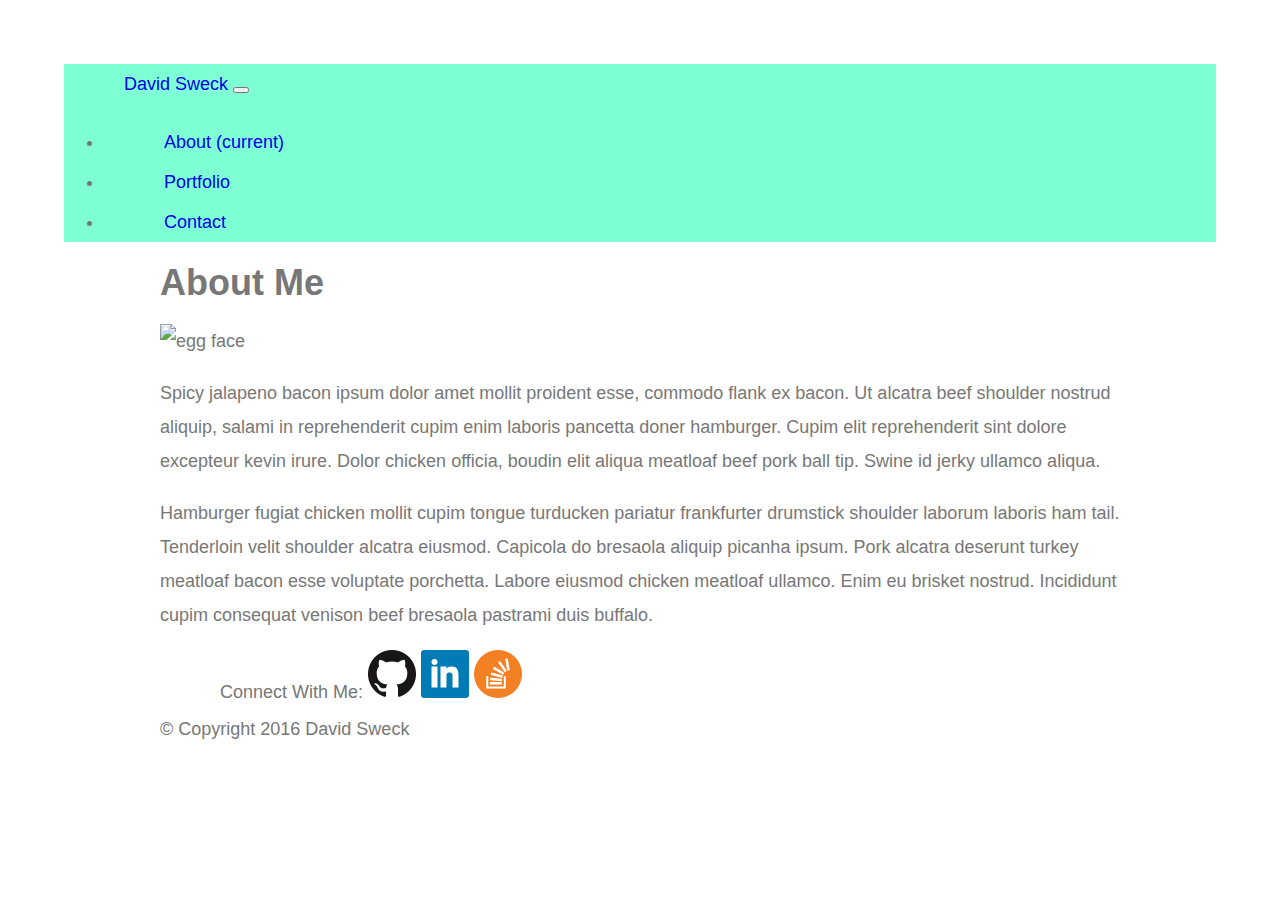
==== index.html @ b7570878 "Hmwk Wk2, Bootstrap" ====
<!DOCTYPE html>
<html lang="en">
<head>
    <meta charset="UTF-8">
    <meta name="viewport" content="width=device-width, initial-scale=1.0">
    <meta http-equiv="X-UA-Compatible" content="ie=edge">
    <title>Portfolio Page</title>
    <link rel="stylesheet" type="text/css" href="assets/css/normalise.css">
    <link rel="stylesheet" type="text/css" href="assets/css/style.css">
    <link rel="stylesheet" href="https://stackpath.bootstrapcdn.com/bootstrap/4.1.3/css/bootstrap.min.css" integrity="sha384-MCw98/SFnGE8fJT3GXwEOngsV7Zt27NXFoaoApmYm81iuXoPkFOJwJ8ERdknLPMO" crossorigin="anonymous">
    <script src="https://stackpath.bootstrapcdn.com/bootstrap/4.1.3/js/bootstrap.min.js" integrity="sha384-ChfqqxuZUCnJSK3+MXmPNIyE6ZbWh2IMqE241rYiqJxyMiZ6OW/JmZQ5stwEULTy" crossorigin="anonymous"></script>
</head>
   
<body>
        <nav class="navbar fixed-top navbar-expand-lg navbar-light" style="background-color: aquamarine">
                <a class="navbar-brand" href="#">David Sweck</a>
                <button class="navbar-toggler" type="button" data-toggle="collapse" data-target="#navbarNav" aria-controls="navbarNav" aria-expanded="false" aria-label="Toggle navigation">
                  <span class="navbar-toggler-icon"></span>
                </button>
                <div class="collapse navbar-collapse" id="navbarNav">
                  <ul class="navbar-nav">
                    <li class="nav-item active">
                      <a class="nav-link" href="index.html">About <span class="sr-only">(current)</span></a>
                    </li>
                    <li class="nav-item">
                      <a class="nav-link" href="portfolio.html">Portfolio</a>
                    </li>
                    <li class="nav-item">
                      <a class="nav-link" href="contact.html">Contact</a>
                    </li>
                  </ul>
                </div>
              </nav>

    <div id="main-container" class="container">
        <div class= "row">
            <div class= "col-md">
        
            <section class="main-container">
                <h1>About Me</h1>

                <img src="http://www.kvvhom.be/newsimages/nieuws_1459719298.jpg" class="auth-image" alt="egg face">

                <p>Spicy jalapeno bacon ipsum dolor amet mollit proident esse, commodo flank ex bacon. Ut alcatra beef shoulder nostrud aliquip, salami in reprehenderit cupim enim laboris pancetta doner hamburger. Cupim elit reprehenderit sint dolore excepteur kevin irure. Dolor chicken officia, boudin elit aliqua meatloaf beef pork ball tip. Swine id jerky ullamco aliqua.
                </p>
                <p>Hamburger fugiat chicken mollit cupim tongue turducken pariatur frankfurter drumstick shoulder laborum laboris ham tail. Tenderloin velit shoulder alcatra eiusmod. Capicola do bresaola aliquip picanha ipsum. Pork alcatra deserunt turkey meatloaf bacon esse voluptate porchetta. Labore eiusmod chicken meatloaf ullamco. Enim eu brisket nostrud. Incididunt cupim consequat venison beef bresaola pastrami duis buffalo.</p>

            </section>
<!-- not sure how to get foot across bottom, <span> didn work, tried moving various elements around...-->
            <nav class="navbar fixed-bottom navbar-light bg-light">
                    <a class="navbar-brand">Connect With Me:</a>
              <!--Can't seem to attach link(<a href="web address here" w/o messing up image alignment below...-->
                    <img src="assets/images/if_github_317712.png"  alt="Github">
                    <img src="assets/images/if_square-linkedin_317725.png" alt="LinkedIn"> 
                    <img src="assets/images/if_stackoverflow_3069740.png" alt="Stack Overflow">
            
                <footer>
                        <div class="container">
                            &copy; Copyright 2016 David Sweck
                        </div>
                </footer>    

             
            </nav>
            </div>
        </div>
    </div>

    
    
</body>
</html>
---- assets/css/normalise.css ----
/*! normalize.css v8.0.0 | MIT License | github.com/necolas/normalize.css */

/* Document
   ========================================================================== */

/**
 * 1. Correct the line height in all browsers.
 * 2. Prevent adjustments of font size after orientation changes in iOS.
 */

 html {
    line-height: 1.15; /* 1 */
    -webkit-text-size-adjust: 100%; /* 2 */
  }
  
  /* Sections
     ========================================================================== */
  
  /**
   * Remove the margin in all browsers.
   */
  
  body {
    margin: 0;
  }
  
  /**
   * Correct the font size and margin on `h1` elements within `section` and
   * `article` contexts in Chrome, Firefox, and Safari.
   */
  
  h1 {
    font-size: 2em;
    margin: 0.67em 0;
  }
  
  /* Grouping content
     ========================================================================== */
  
  /**
   * 1. Add the correct box sizing in Firefox.
   * 2. Show the overflow in Edge and IE.
   */
  
  hr {
    box-sizing: content-box; /* 1 */
    height: 0; /* 1 */
    overflow: visible; /* 2 */
  }
  
  /**
   * 1. Correct the inheritance and scaling of font size in all browsers.
   * 2. Correct the odd `em` font sizing in all browsers.
   */
  
  pre {
    font-family: monospace, monospace; /* 1 */
    font-size: 1em; /* 2 */
  }
  
  /* Text-level semantics
     ========================================================================== */
  
  /**
   * Remove the gray background on active links in IE 10.
   */
  
  a {
    background-color: transparent;
  }
  
  /**
   * 1. Remove the bottom border in Chrome 57-
   * 2. Add the correct text decoration in Chrome, Edge, IE, Opera, and Safari.
   */
  
  abbr[title] {
    border-bottom: none; /* 1 */
    text-decoration: underline; /* 2 */
    text-decoration: underline dotted; /* 2 */
  }
  
  /**
   * Add the correct font weight in Chrome, Edge, and Safari.
   */
  
  b,
  strong {
    font-weight: bolder;
  }
  
  /**
   * 1. Correct the inheritance and scaling of font size in all browsers.
   * 2. Correct the odd `em` font sizing in all browsers.
   */
  
  code,
  kbd,
  samp {
    font-family: monospace, monospace; /* 1 */
    font-size: 1em; /* 2 */
  }
  
  /**
   * Add the correct font size in all browsers.
   */
  
  small {
    font-size: 80%;
  }
  
  /**
   * Prevent `sub` and `sup` elements from affecting the line height in
   * all browsers.
   */
  
  sub,
  sup {
    font-size: 75%;
    line-height: 0;
    position: relative;
    vertical-align: baseline;
  }
  
  sub {
    bottom: -0.25em;
  }
  
  sup {
    top: -0.5em;
  }
  
  /* Embedded content
     ========================================================================== */
  
  /**
   * Remove the border on images inside links in IE 10.
   */
  
  img {
    border-style: none;
  }
  
  /* Forms
     ========================================================================== */
  
  /**
   * 1. Change the font styles in all browsers.
   * 2. Remove the margin in Firefox and Safari.
   */
  
  button,
  input,
  optgroup,
  select,
  textarea {
    font-family: inherit; /* 1 */
    font-size: 100%; /* 1 */
    line-height: 1.15; /* 1 */
    margin: 0; /* 2 */
  }
  
  /**
   * Show the overflow in IE.
   * 1. Show the overflow in Edge.
   */
  
  button,
  input { /* 1 */
    overflow: visible;
  }
  
  /**
   * Remove the inheritance of text transform in Edge, Firefox, and IE.
   * 1. Remove the inheritance of text transform in Firefox.
   */
  
  button,
  select { /* 1 */
    text-transform: none;
  }
  
  /**
   * Correct the inability to style clickable types in iOS and Safari.
   */
  
  button,
  [type="button"],
  [type="reset"],
  [type="submit"] {
    -webkit-appearance: button;
  }
  
  /**
   * Remove the inner border and padding in Firefox.
   */
  
  button::-moz-focus-inner,
  [type="button"]::-moz-focus-inner,
  [type="reset"]::-moz-focus-inner,
  [type="submit"]::-moz-focus-inner {
    border-style: none;
    padding: 0;
  }
  
  /**
   * Restore the focus styles unset by the previous rule.
   */
  
  button:-moz-focusring,
  [type="button"]:-moz-focusring,
  [type="reset"]:-moz-focusring,
  [type="submit"]:-moz-focusring {
    outline: 1px dotted ButtonText;
  }
  
  /**
   * Correct the padding in Firefox.
   */
  
  fieldset {
    padding: 0.35em 0.75em 0.625em;
  }
  
  /**
   * 1. Correct the text wrapping in Edge and IE.
   * 2. Correct the color inheritance from `fieldset` elements in IE.
   * 3. Remove the padding so developers are not caught out when they zero out
   *    `fieldset` elements in all browsers.
   */
  
  legend {
    box-sizing: border-box; /* 1 */
    color: inherit; /* 2 */
    display: table; /* 1 */
    max-width: 100%; /* 1 */
    padding: 0; /* 3 */
    white-space: normal; /* 1 */
  }
  
  /**
   * Add the correct vertical alignment in Chrome, Firefox, and Opera.
   */
  
  progress {
    vertical-align: baseline;
  }
  
  /**
   * Remove the default vertical scrollbar in IE 10+.
   */
  
  textarea {
    overflow: auto;
  }
  
  /**
   * 1. Add the correct box sizing in IE 10.
   * 2. Remove the padding in IE 10.
   */
  
  [type="checkbox"],
  [type="radio"] {
    box-sizing: border-box; /* 1 */
    padding: 0; /* 2 */
  }
  
  /**
   * Correct the cursor style of increment and decrement buttons in Chrome.
   */
  
  [type="number"]::-webkit-inner-spin-button,
  [type="number"]::-webkit-outer-spin-button {
    height: auto;
  }
  
  /**
   * 1. Correct the odd appearance in Chrome and Safari.
   * 2. Correct the outline style in Safari.
   */
  
  [type="search"] {
    -webkit-appearance: textfield; /* 1 */
    outline-offset: -2px; /* 2 */
  }
  
  /**
   * Remove the inner padding in Chrome and Safari on macOS.
   */
  
  [type="search"]::-webkit-search-decoration {
    -webkit-appearance: none;
  }
  
  /**
   * 1. Correct the inability to style clickable types in iOS and Safari.
   * 2. Change font properties to `inherit` in Safari.
   */
  
  ::-webkit-file-upload-button {
    -webkit-appearance: button; /* 1 */
    font: inherit; /* 2 */
  }
  
  /* Interactive
     ========================================================================== */
  
  /*
   * Add the correct display in Edge, IE 10+, and Firefox.
   */
  
  details {
    display: block;
  }
  
  /*
   * Add the correct display in all browsers.
   */
  
  summary {
    display: list-item;
  }
  
  /* Misc
     ========================================================================== */
  
  /**
   * Add the correct display in IE 10+.
   */
  
  template {
    display: none;
  }
  
  /**
   * Add the correct display in IE 10.
   */
  
  [hidden] {
    display: none;
  }
---- assets/css/style.css ----
* {
    box-sizing: border-box;
} 

body {
    font-family: 'Arial', 'Helvetica Neue', Arial, Helvetica, sans-serif;
    line-height: 34px;
    font-size: 18px;
     color: #777777;
    padding: 5%;
    
}

.container {
    width: 100%;
    max-width:  960px;
    margin: 0 auto;
    clear: both;
}


nav {
    float:center;

}

nav a {
    text-decoration: none;
    margin-left: 50px;
    display: inline-block;
    border-left: 1px solid #efefef;
    padding-left: 10px;
    line-height: 40px;
}

nav a:first-child {
    border-left:0 none;
}
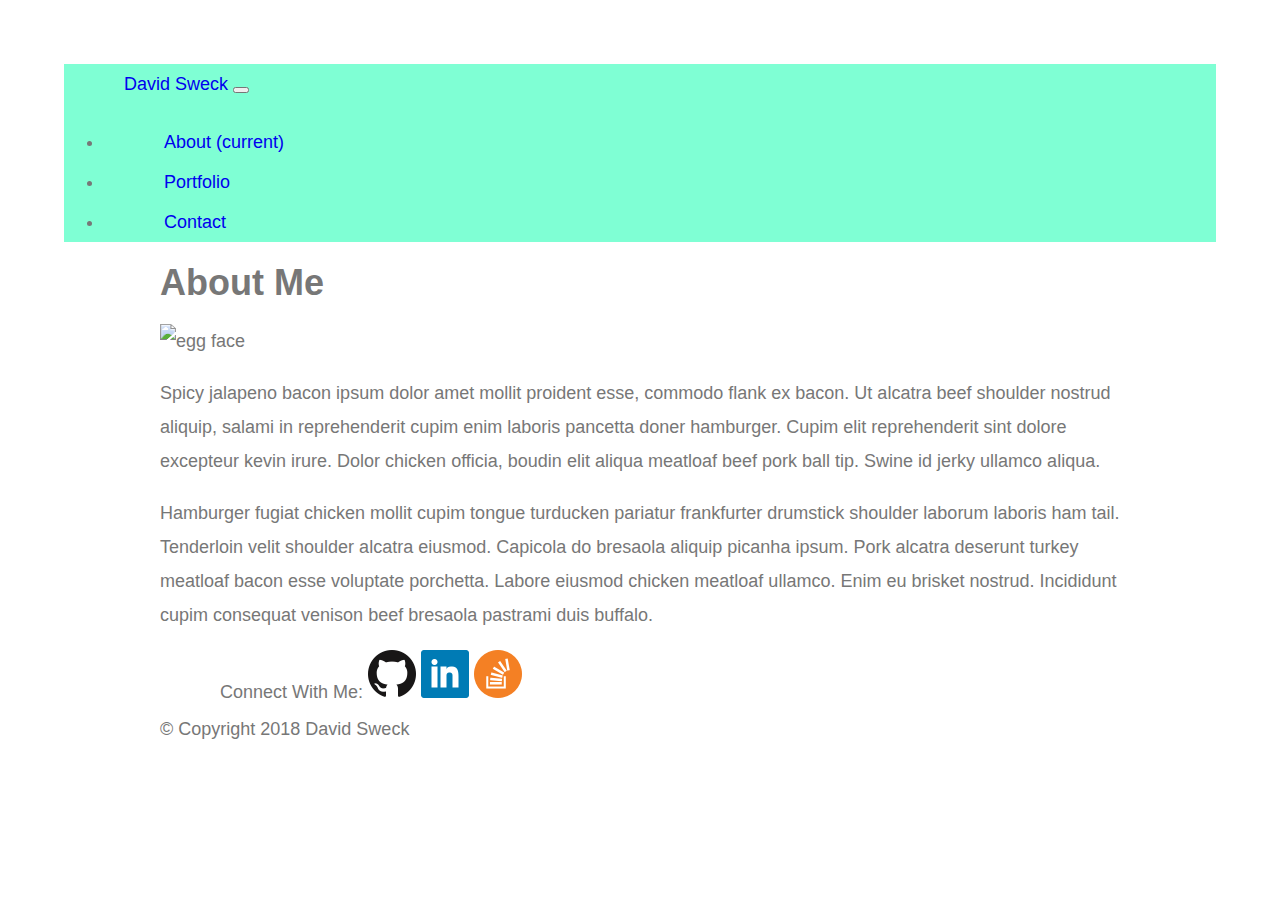
==== commit 22cfaf65: "Hmwk Wk2, Bootstrap" ====
--- a/index.html
+++ b/index.html
@@ -56,7 +56,7 @@
             
                 <footer>
                         <div class="container">
-                            &copy; Copyright 2016 David Sweck
+                            &copy; Copyright 2018 David Sweck
                         </div>
                 </footer>    
 
